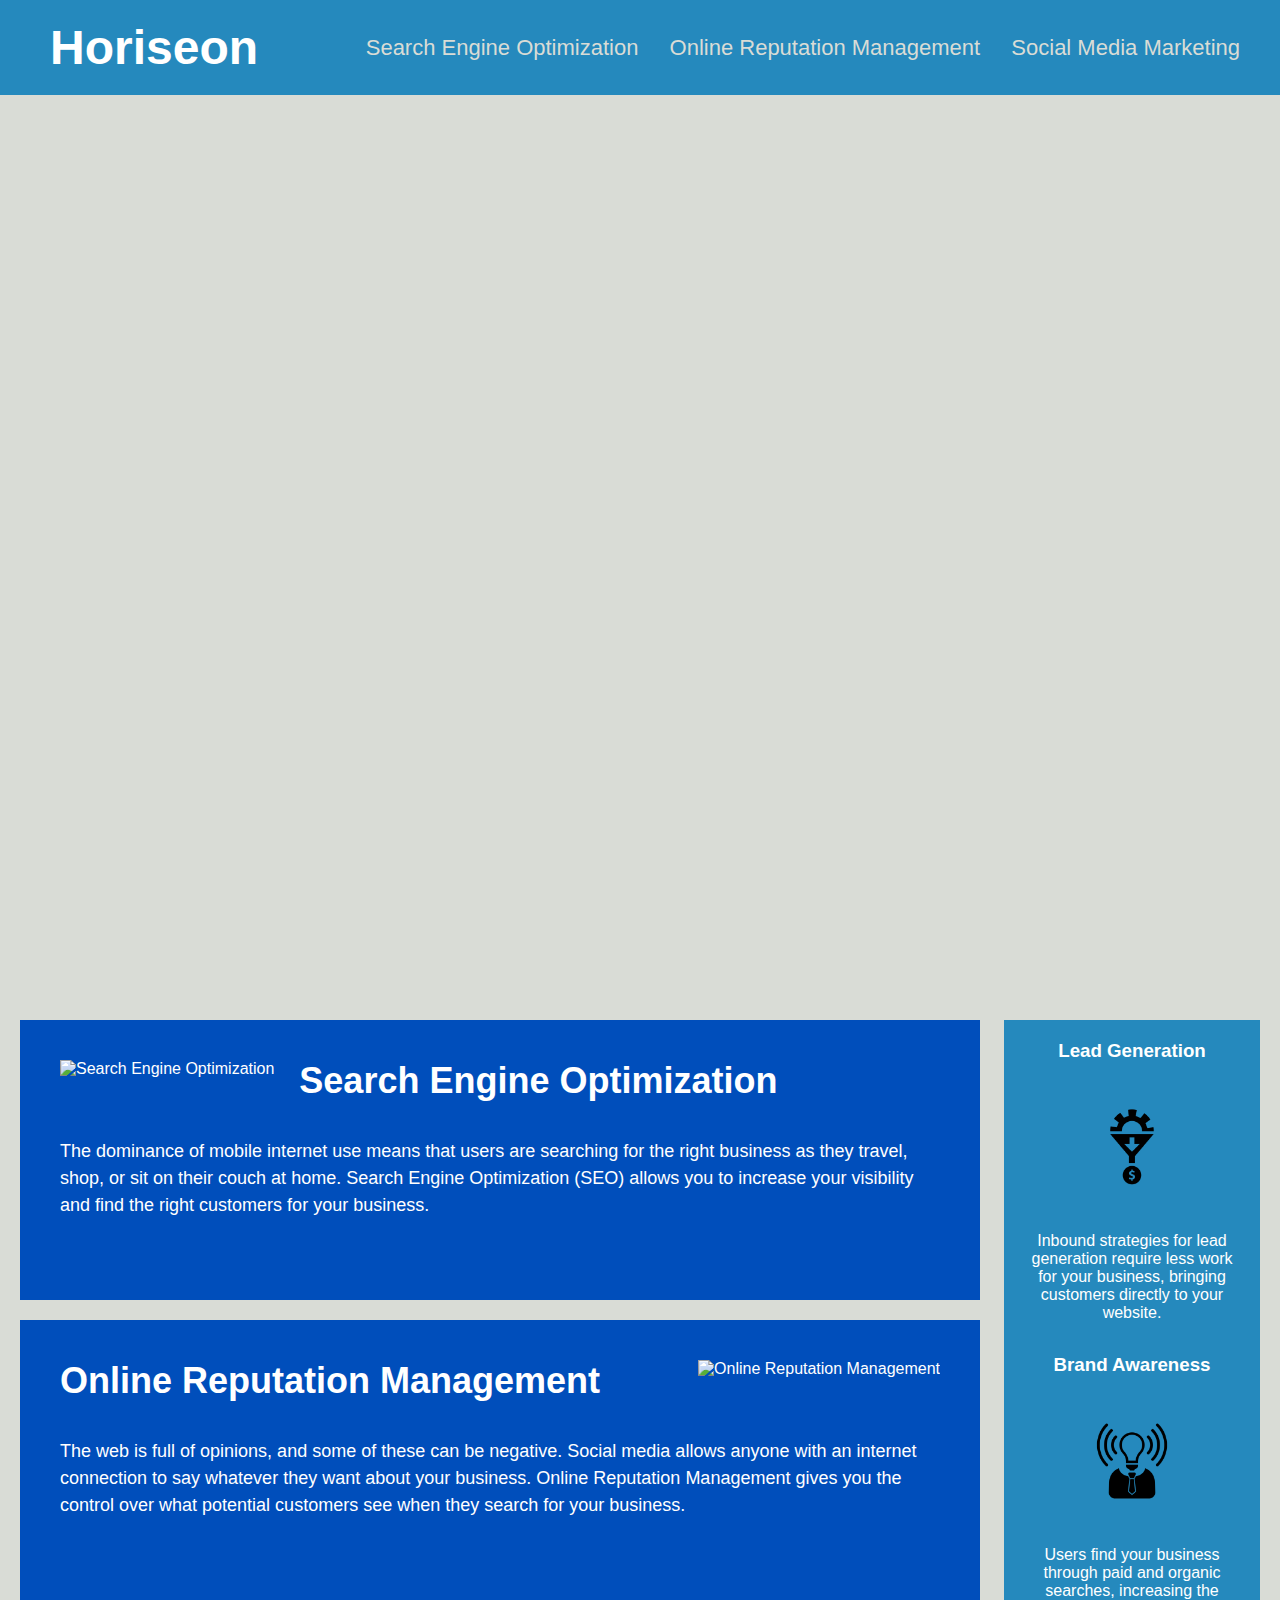
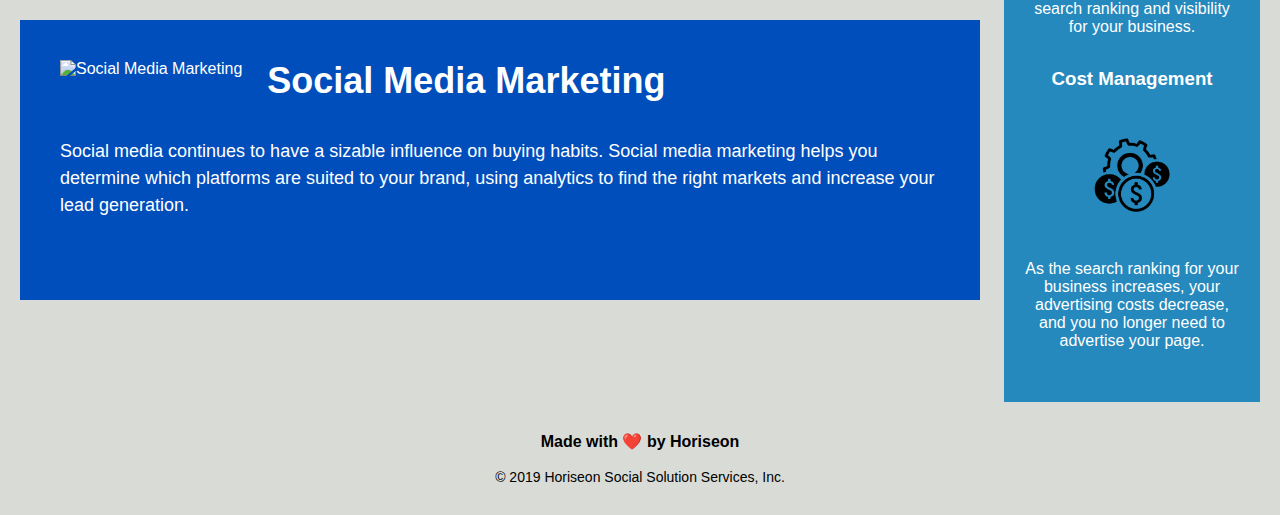
==== Develop/index.html @ d36efb95 "Threw every file onto github" ====
<!DOCTYPE html>
<html lang="en-us">

<head>
    <meta charset="UTF-8" />
    <link rel="stylesheet" href="./assets/css/style.css">
    <title>Horiseon</title>
</head>

<body>
    <header>
        <h1>
            <a href="/">Horiseon</a>
        </h1>
        <nav>
            <ul>
                <li>
                    <a href="#search-engine-optimization">Search Engine Optimization</a>
                </li>
                <li>
                    <a href="#online-reputation-management">Online Reputation Management</a>
                </li>
                <li>
                    <a href="#social-media-marketing">Social Media Marketing</a>
                </li>
            </ul>
        </nav>
    </header>
    <section></section>
    <!--Search Engine, Online Rep, Social Media-->
    <section class="sos">
        <div class="content">
            <div id="search-engine-optimization" class="steps">
                <img src="./assets/images/search-engine-optimization.jpg" class="float-left" alt="Search Engine Optimization"/>
                <h1>Search Engine Optimization</h1>
                <div></div>
                <p>
                    The dominance of mobile internet use means that users are searching for the right business as they travel, shop, or sit on their couch at home. Search Engine Optimization (SEO) allows you to increase your visibility and find the right customers for your business.
                </p>
            </div>
            <div id="online-reputation-management" class="steps">
                <img src="./assets/images/online-reputation-management.jpg" class="float-right" alt="Online Reputation Management"/>
                <h1>Online Reputation Management</h1>
                <p>
                    The web is full of opinions, and some of these can be negative. Social media allows anyone with an internet connection to say whatever they want about your business. Online Reputation Management gives you the control over what potential customers see when they search for your business.
                </p>
            </div>
            <div id="social-media-marketing" class="steps">
                <img src="./assets/images/social-media-marketing.jpg" class="float-left" alt="Social Media Marketing"/>
                <h1>Social Media Marketing</h1>
                <p>
                    Social media continues to have a sizable influence on buying habits. Social media marketing helps you determine which platforms are suited to your brand, using analytics to find the right markets and increase your lead generation.
                </p>
            </div>
        </div>
    </section>
    <div class="benefits">
        <div class="benefit-side">
            <h3>Lead Generation</h3>
            <img src="./assets/images/lead-generation.png" alt="Lead Generation"/>
            <p>
                Inbound strategies for lead generation require less work for your business, bringing customers directly to your website.
            </p>
        </div>
        <div class="benefit-side">
            <h3>Brand Awareness</h3>
            <img src="./assets/images/brand-awareness.png" alt="Brand Awareness"/>
            <p>
                Users find your business through paid and organic searches, increasing the search ranking and visibility for your business.
            </p>
        </div>
        <div class="benefit-side">
            <h3>Cost Management</h3>
            <img src="./assets/images/cost-management.png" alt="Cost Management"/>
            <p>
                As the search ranking for your business increases, your advertising costs decrease, and you no longer need to advertise your page.
            </p>
        </div>
    </div>
    <footer>
        <h4>Made with ❤️️ by Horiseon</h4>
        <br />
        <p>
            &copy; 2019 Horiseon Social Solution Services, Inc.
        </p>
    </footer>
</body>

</html>
---- Develop/assets/css/style.css ----
* {
    box-sizing: border-box;
    padding: 0;
    margin: 0;
}
/*Header styles*/
header {
    padding: 20px;
    font-family: 'Trebuchet MS', 'Lucida Sans Unicode', 'Lucida Grande', 'Lucida Sans', Arial, sans-serif;
    background-color: #2589bd;
}

    header h1 {
        display: inline-block;
        font-size: 48px;
        color: #d9dcd6;
        font-weight: bold;
        position: relative;
        left: 30px;
    }

    header nav {
        padding-top: 15px;
        margin-right: 20px;
        float: right;
        font-family: 'Gill Sans', 'Gill Sans MT', Calibri, 'Trebuchet MS', sans-serif;
        font-size: 22px;
        list-style-type: none;
    }

        header nav ul li {
            display: inline-block;
            margin-left: 25px;
        }

            header nav ul li a {
                color: #d9dcd6;
            }
/*Header end*/
body {
    background-color: #d9dcd6;
}

a {
    color: #ffffff;
    text-decoration: none;
}

p {
    font-size: 16px;
}
/*main image above listed benefits (Search Engine, Online Rep Management, Social Media Marketing)*/
.sos {
    width: 100%;
    margin-bottom: 25px;
    background-image: url("../images/digital-marketing-meeting.jpg");
    background-size: cover;
}
/*Floats used to line up images in the Content section*/
.float-left {
    float: left;
    margin-right: 25px;
    max-height: 200px;
}

.float-right {
    float: right;
    margin-left: 25px;
    max-height: 200px;
}
/*Content used list the benefits (Search Engine, Online Rep Management, Social Media Marketing)*/
.content {
    width: 75%;
    display: inline-block;
    margin-left: 20px;
    position:relative;
    top:825px;
}

    .content h1 {
        font-size: 36px;
    }

    .content p {
        position: relative;
        top: 36px;
        line-height: 1.5;
        font-size: 18px;
    }

.steps {
    margin-bottom: 20px;
    padding: 40px;
    height: 280px;
    font-family: 'Gill Sans', 'Gill Sans MT', Calibri, 'Trebuchet MS', sans-serif;
    background-color: #004ebb;
    color: #ffffff;
    position:relative;
    top:100px;
}

.benefits {
    margin-right: 20px;
    padding: 20px;
    clear: both;
    float: right;
    width: 20%;
    height: 100%;
    font-family: 'Gill Sans', 'Gill Sans MT', Calibri, 'Trebuchet MS', sans-serif;
    background-color: #2589bd;
}

    .benefits p {
        text-align: center;
    }

.benefit-side {
    margin-bottom: 32px;
    color: #ffffff;
}

    .benefit-side h3 {
        margin-bottom: 10px;
        text-align: center;
    }

    .benefit-side img {
        display: block;
        margin: 10px auto;
        max-width: 150px;
    }

footer {
    padding: 30px;
    clear: both;
    font-family: 'Trebuchet MS', 'Lucida Sans Unicode', 'Lucida Grande', 'Lucida Sans', Arial, sans-serif;
    text-align: center;
}

footer h2 {
    font-size: 20px;
}

footer p {
    font-size: 14px;
}
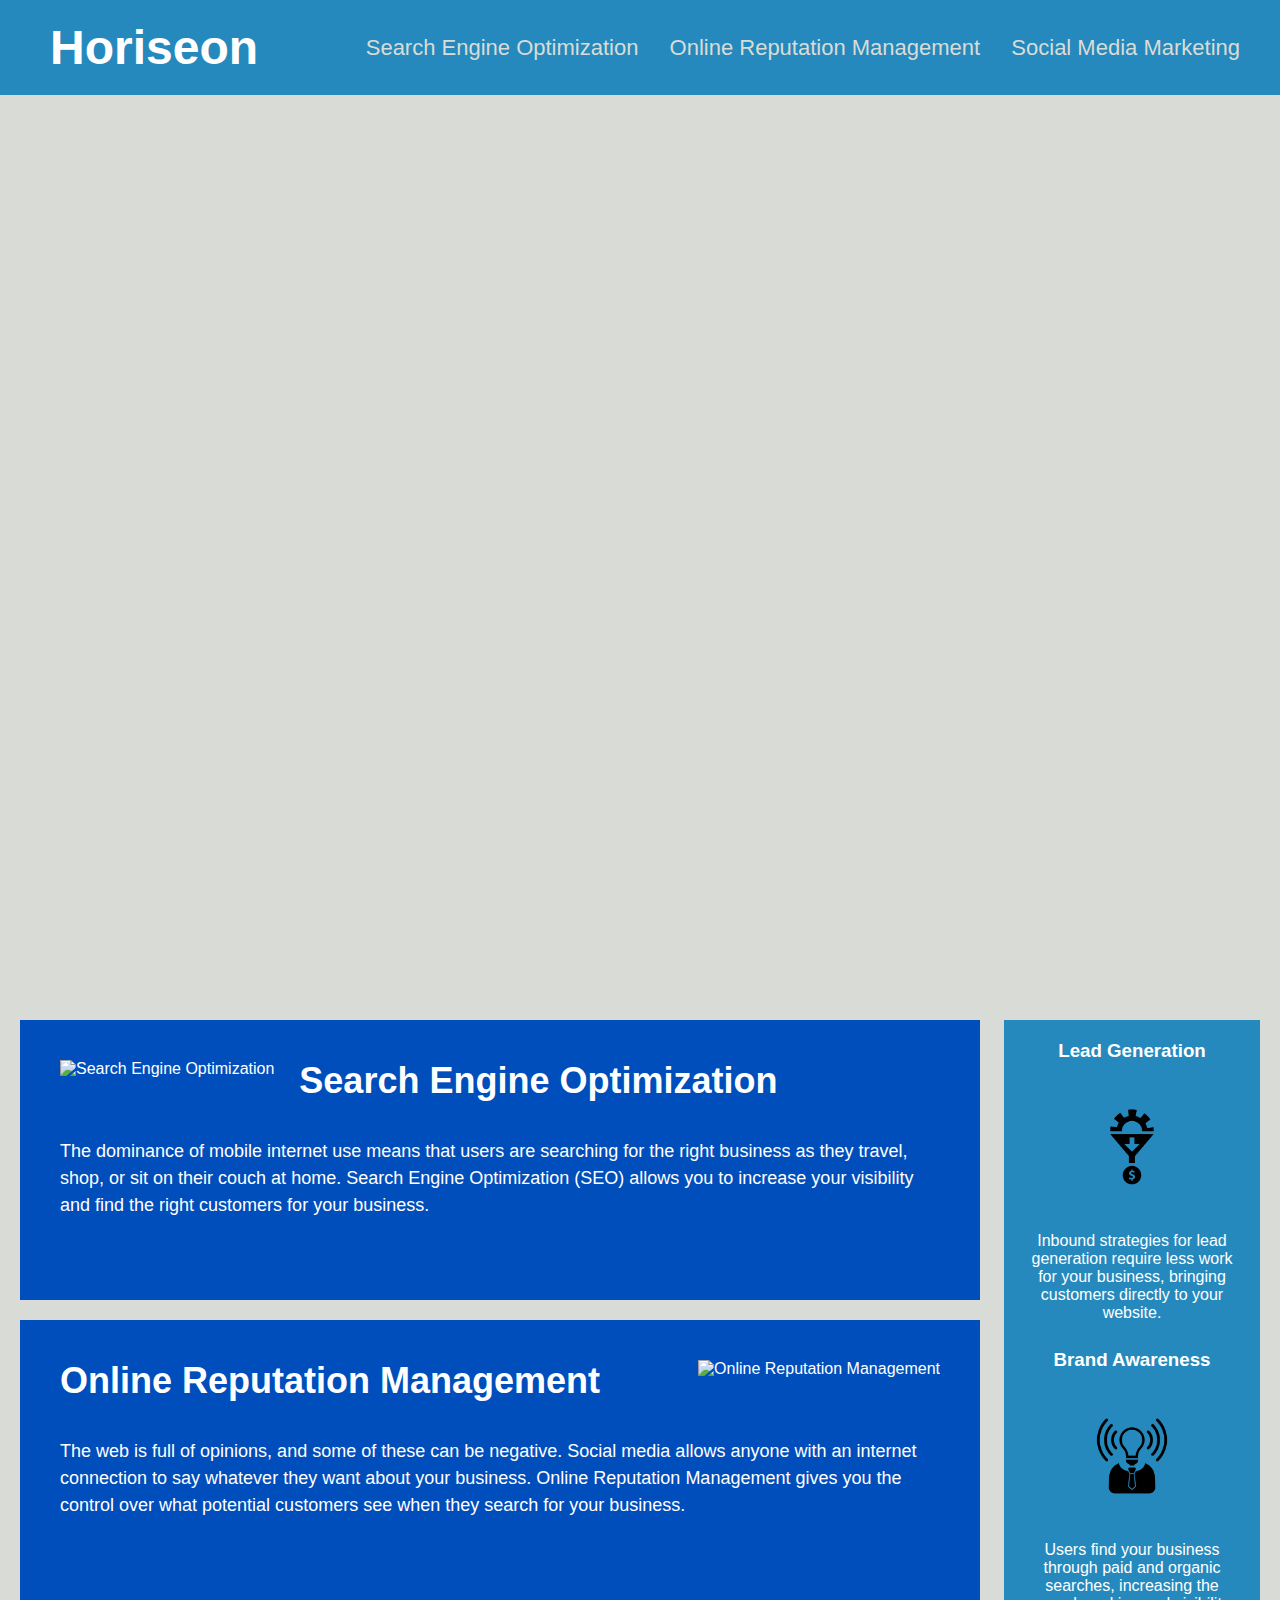
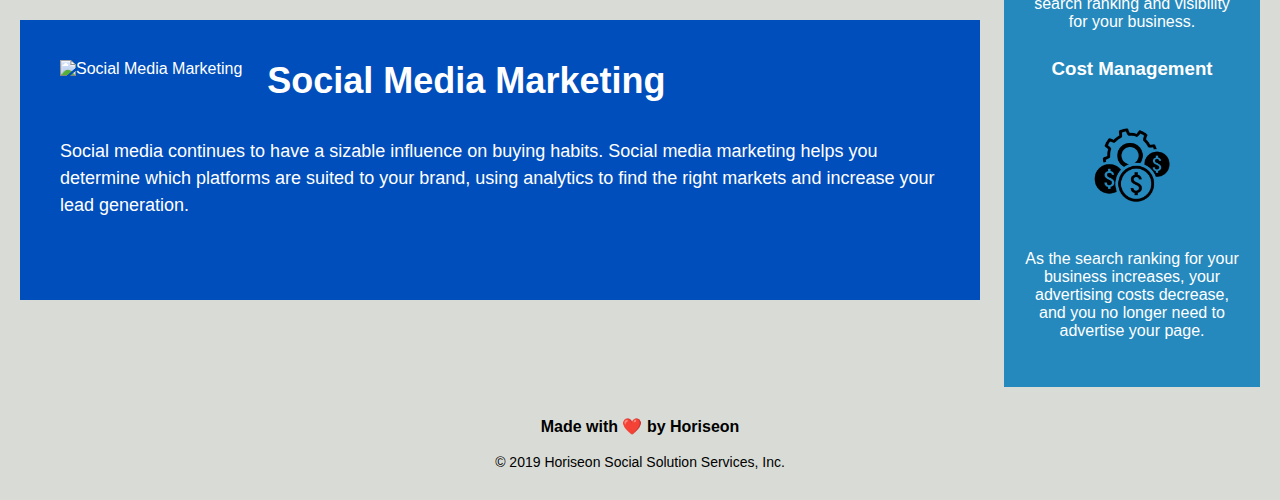
==== commit db749097: "Added comments to html, adjusted CSS classes" ====
--- a/Develop/index.html
+++ b/Develop/index.html
@@ -8,6 +8,7 @@
 </head>
 
 <body>
+    <!--Top Nav Bar-->
     <header>
         <h1>
             <a href="/">Horiseon</a>
@@ -26,11 +27,12 @@
             </ul>
         </nav>
     </header>
+    <!--Top Nav Bar end-->
     <section></section>
-    <!--Search Engine, Online Rep, Social Media-->
-    <section class="sos">
+    <!--Main body of page including banner image-->
+    <section class="page">
         <div class="content">
-            <div id="search-engine-optimization" class="steps">
+            <div id="search-engine-optimization" class="blocks">
                 <img src="./assets/images/search-engine-optimization.jpg" class="float-left" alt="Search Engine Optimization"/>
                 <h1>Search Engine Optimization</h1>
                 <div></div>
@@ -38,14 +40,14 @@
                     The dominance of mobile internet use means that users are searching for the right business as they travel, shop, or sit on their couch at home. Search Engine Optimization (SEO) allows you to increase your visibility and find the right customers for your business.
                 </p>
             </div>
-            <div id="online-reputation-management" class="steps">
+            <div id="online-reputation-management" class="blocks">
                 <img src="./assets/images/online-reputation-management.jpg" class="float-right" alt="Online Reputation Management"/>
                 <h1>Online Reputation Management</h1>
                 <p>
                     The web is full of opinions, and some of these can be negative. Social media allows anyone with an internet connection to say whatever they want about your business. Online Reputation Management gives you the control over what potential customers see when they search for your business.
                 </p>
             </div>
-            <div id="social-media-marketing" class="steps">
+            <div id="social-media-marketing" class="blocks">
                 <img src="./assets/images/social-media-marketing.jpg" class="float-left" alt="Social Media Marketing"/>
                 <h1>Social Media Marketing</h1>
                 <p>
@@ -54,6 +56,8 @@
             </div>
         </div>
     </section>
+    <!--Main body of page end-->
+    <!--Benefits side banner-->
     <div class="benefits">
         <div class="benefit-side">
             <h3>Lead Generation</h3>
@@ -77,6 +81,8 @@
             </p>
         </div>
     </div>
+    <!--Benefits side banner end-->
+    <!--Footer-->
     <footer>
         <h4>Made with ❤️️ by Horiseon</h4>
         <br />
@@ -84,6 +90,7 @@
             &copy; 2019 Horiseon Social Solution Services, Inc.
         </p>
     </footer>
+    <!--Footer end-->
 </body>
 
 </html>
--- a/Develop/assets/css/style.css
+++ b/Develop/assets/css/style.css
@@ -9,7 +9,7 @@
     font-family: 'Trebuchet MS', 'Lucida Sans Unicode', 'Lucida Grande', 'Lucida Sans', Arial, sans-serif;
     background-color: #2589bd;
 }
-
+    /*Horiseon title font styling*/
     header h1 {
         display: inline-block;
         font-size: 48px;
@@ -18,7 +18,7 @@
         position: relative;
         left: 30px;
     }
-
+    /*Nav font styling*/
     header nav {
         padding-top: 15px;
         margin-right: 20px;
@@ -49,14 +49,17 @@
 p {
     font-size: 16px;
 }
-/*main image above listed benefits (Search Engine, Online Rep Management, Social Media Marketing)*/
-.sos {
+
+/*Classes*/
+
+/*main image above listed blocks (Search Engine, Online Rep Management, Social Media Marketing)*/
+.page {
     width: 100%;
     margin-bottom: 25px;
     background-image: url("../images/digital-marketing-meeting.jpg");
     background-size: cover;
 }
-/*Floats used to line up images in the Content section*/
+/*Floats used to line up images to left/right sides in the Content section*/
 .float-left {
     float: left;
     margin-right: 25px;
@@ -68,7 +71,7 @@
     margin-left: 25px;
     max-height: 200px;
 }
-/*Content used list the benefits (Search Engine, Online Rep Management, Social Media Marketing)*/
+/*Content used to format Search Engine, Online Rep Management and Social Media Marketing blocks*/
 .content {
     width: 75%;
     display: inline-block;
@@ -88,7 +91,7 @@
         font-size: 18px;
     }
 
-.steps {
+.blocks {
     margin-bottom: 20px;
     padding: 40px;
     height: 280px;
@@ -98,7 +101,7 @@
     position:relative;
     top:100px;
 }
-
+/*Benefits banner on right side of page*/
 .benefits {
     margin-right: 20px;
     padding: 20px;
@@ -108,17 +111,18 @@
     height: 100%;
     font-family: 'Gill Sans', 'Gill Sans MT', Calibri, 'Trebuchet MS', sans-serif;
     background-color: #2589bd;
+    color: #ffffff;
 }
 
     .benefits p {
         text-align: center;
     }
-
+/*Used to space benefit from bottom of page; also sets font color within benefits*/
 .benefit-side {
-    margin-bottom: 32px;
-    color: #ffffff;
+    margin-bottom: 27px;
+    text-align: center;
 }
-
+/*Spaces text and images within benefits*/
     .benefit-side h3 {
         margin-bottom: 10px;
         text-align: center;
@@ -129,7 +133,7 @@
         margin: 10px auto;
         max-width: 150px;
     }
-
+/*Gives padding to the footer, centers and styles font*/
 footer {
     padding: 30px;
     clear: both;
@@ -137,10 +141,13 @@
     text-align: center;
 }
 
+/*Classes end*/
+
+/*Sizes Made with <3 by Horiseon*/
 footer h2 {
     font-size: 20px;
 }
-
+/*Copyright stuff*/
 footer p {
     font-size: 14px;
 }
